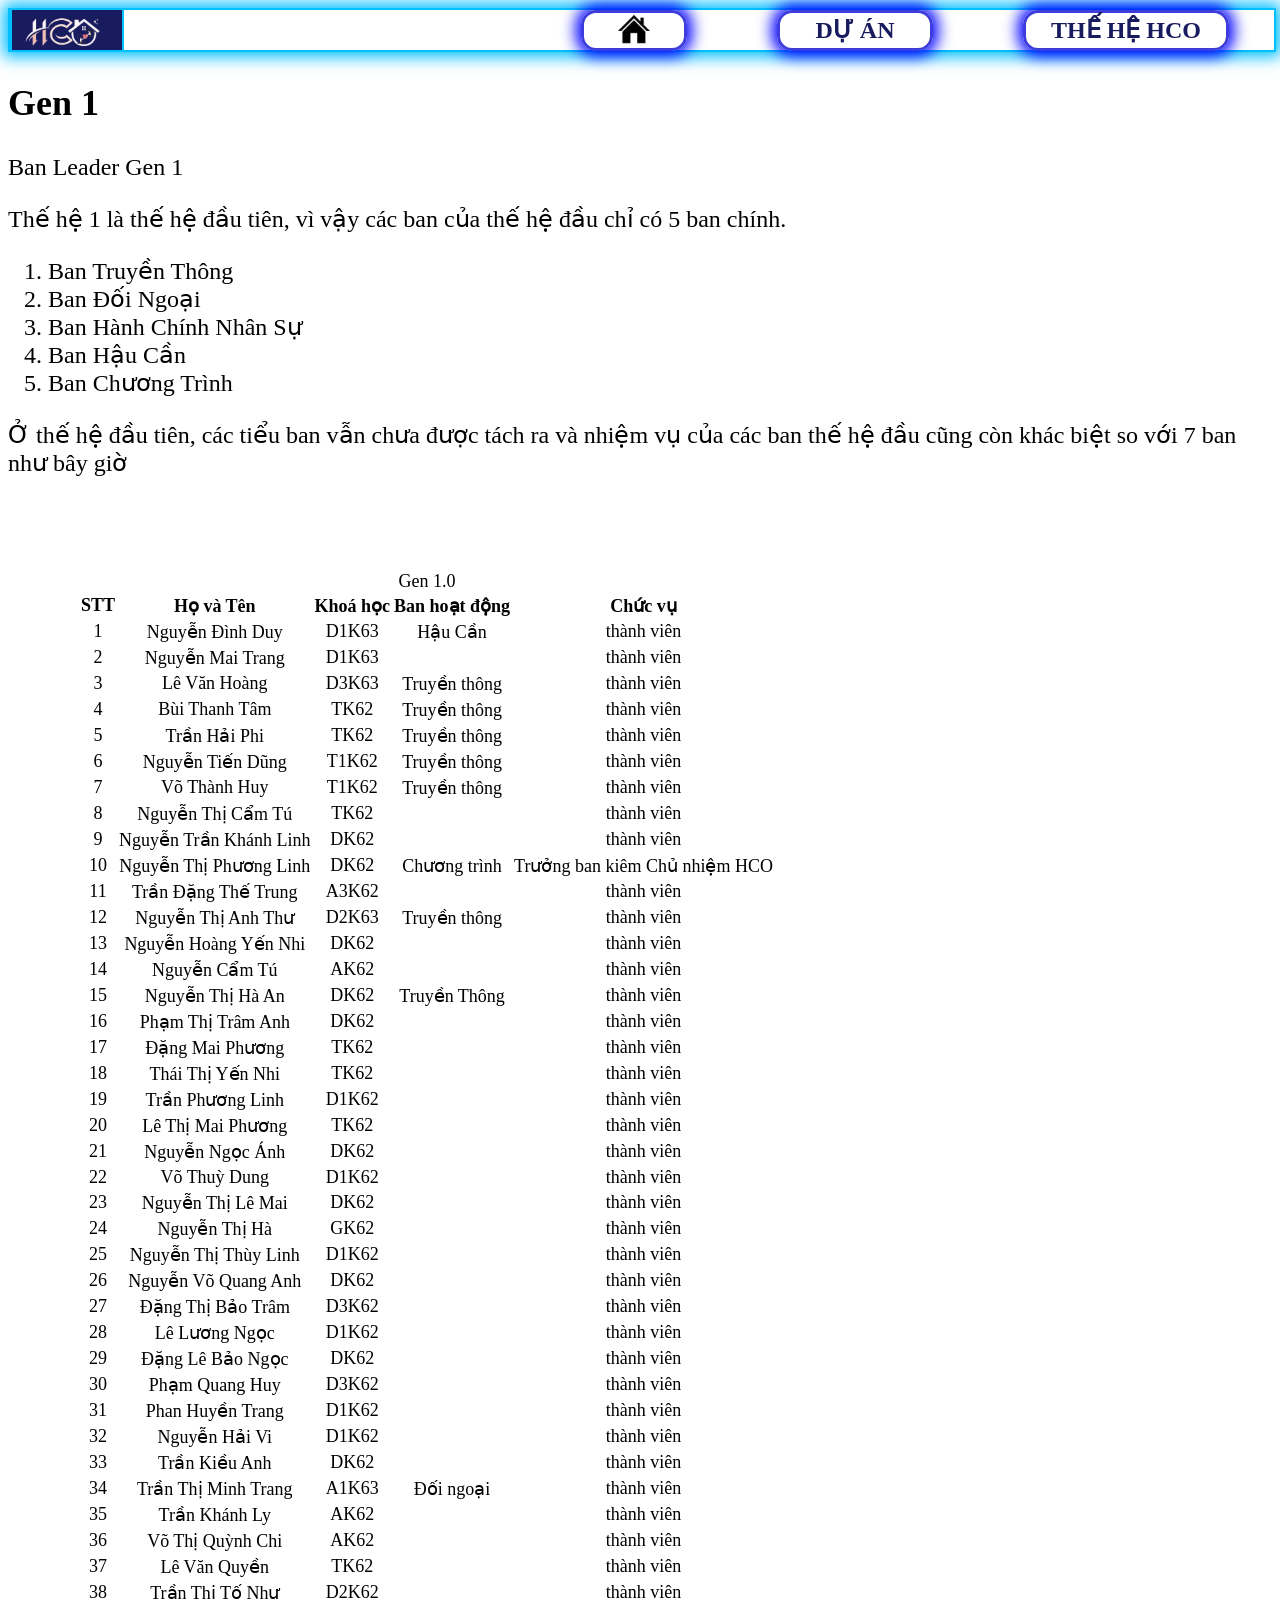
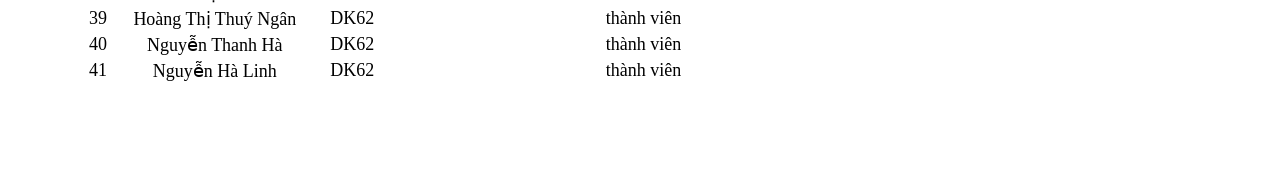
==== mainweb-hco/gen-hco/informationGen.html @ 529165c4 "up code lần 1" ====
<!DOCTYPE html>
<html lang="vi">
  <head>
    <meta charset="UTF-8" />
    <meta name="viewport" content="width=device-width, initial-scale=1.0" />
    <link
      rel="apple-touch-icon"
      sizes="57x57"
      href="../faviconhco/apple-icon-57x57.png"
    />
    <link
      rel="apple-touch-icon"
      sizes="60x60"
      href="../faviconhco/apple-icon-60x60.png"
    />
    <link
      rel="apple-touch-icon"
      sizes="72x72"
      href="../faviconhco/apple-icon-72x72.png"
    />
    <link
      rel="apple-touch-icon"
      sizes="76x76"
      href="../faviconhco/apple-icon-76x76.png"
    />
    <link
      rel="apple-touch-icon"
      sizes="114x114"
      href="../faviconhco/apple-icon-114x114.png"
    />
    <link
      rel="apple-touch-icon"
      sizes="120x120"
      href="../faviconhco/apple-icon-120x120.png"
    />
    <link
      rel="apple-touch-icon"
      sizes="144x144"
      href="../faviconhco//apple-icon-144x144.png"
    />
    <link
      rel="apple-touch-icon"
      sizes="152x152"
      href="../faviconhco/apple-icon-152x152.png"
    />
    <link
      rel="apple-touch-icon"
      sizes="180x180"
      href="../faviconhco/apple-icon-180x180.png"
    />
    <link
      rel="icon"
      type="image/png"
      sizes="192x192"
      href="../faviconhco/android-icon-192x192.png"
    />
    <link
      rel="icon"
      type="image/png"
      sizes="32x32"
      href="../faviconhco/favicon-32x32.png"
    />
    <link
      rel="icon"
      type="image/png"
      sizes="96x96"
      href="../faviconhco/favicon-96x96.png"
    />
    <link
      rel="icon"
      type="image/png"
      sizes="16x16"
      href="../faviconhco/favicon-16x16.png"
    />
    <link rel="manifest" href="../faviconhco/faviconhco/manifest.json" />
    <meta name="msapplication-TileColor" content="#ffffff" />
    <meta
      name="msapplication-TileImage"
      content="../faviconhco/ms-icon-144x144.png"
    />
    <meta name="theme-color" content="#ffffff" />
    <link rel="stylesheet" href="gen.css" />
    <title>InformationGen-HCO</title>
  </head>
  <body>
    <!-- Thanh menu -->
    <div class="menu">
      <div class="hco">
        <img src="/hco-img/logohco.png" alt="logo hco" />
      </div>
      <nav>
        <ul>
          <li>
            <a href="/mainweb-hco/home-hco/home.html"
              ><div class="home">
                <img src="/hco-img/home.png" alt="home icon" /></div
            ></a>
          </li>
          <li>
            <a href="/mainweb-hco/project-hco/infor-project.html"
              ><div class="project"><b>Dự Án</b></div></a
            >
          </li>
          <li>
            <a href="/mainweb-hco/gen-hco/informationGen.html"
              ><div class="gen"><b>Thế Hệ HCO</b></div></a
            >
          </li>
        </ul>
      </nav>
    </div>
    <h2>Gen 1</h2>
    <p>Ban Leader Gen 1</p>
    <p>
      Thế hệ 1 là thế hệ đầu tiên, vì vậy các ban của thế hệ đầu chỉ có 5 ban
      chính.
    </p>
    <ol>
      <li>Ban Truyền Thông</li>
      <li>Ban Đối Ngoại</li>
      <li>Ban Hành Chính Nhân Sự</li>
      <li>Ban Hậu Cần</li>
      <li>Ban Chương Trình</li>
    </ol>
    <p>
      Ở thế hệ đầu tiên, các tiểu ban vẫn chưa được tách ra và nhiệm vụ của các
      ban thế hệ đầu cũng còn khác biệt so với 7 ban như bây giờ
      <!-- List gen 1 -->
    </p>
    <div class="gen1">
      <table>
        <caption class="motagen1">
          Gen 1.0
        </caption>
        <thead>
          <tr>
            <th>STT</th>
            <th>Họ và Tên</th>
            <th>Khoá học</th>
            <th>Ban hoạt động</th>
            <th>Chức vụ</th>
          </tr>
        </thead>
        <tbody>
          <tr>
            <td>1</td>
            <td>Nguyễn Đình Duy</td>
            <td>D1K63</td>
            <td>Hậu Cần</td>
            <td>thành viên</td>
          </tr>
          <tr>
            <td>2</td>
            <td>Nguyễn Mai Trang</td>
            <td>D1K63</td>
            <td></td>
            <td>thành viên</td>
          </tr>
          <tr>
            <td>3</td>
            <td>Lê Văn Hoàng</td>
            <td>D3K63</td>
            <td>Truyền thông</td>
            <td>thành viên</td>
          </tr>
          <tr>
            <td>4</td>
            <td>Bùi Thanh Tâm</td>
            <td>TK62</td>
            <td>Truyền thông</td>
            <td>thành viên</td>
          </tr>
          <tr>
            <td>5</td>
            <td>Trần Hải Phi</td>
            <td>TK62</td>
            <td>Truyền thông</td>
            <td>thành viên</td>
          </tr>
          <tr>
            <td>6</td>
            <td>Nguyễn Tiến Dũng</td>
            <td>T1K62</td>
            <td>Truyền thông</td>
            <td>thành viên</td>
          </tr>
          <tr>
            <td>7</td>
            <td>Võ Thành Huy</td>
            <td>T1K62</td>
            <td>Truyền thông</td>
            <td>thành viên</td>
          </tr>
          <tr>
            <td>8</td>
            <td>Nguyễn Thị Cẩm Tú</td>
            <td>TK62</td>
            <td></td>
            <td>thành viên</td>
          </tr>
          <tr>
            <td>9</td>
            <td>Nguyễn Trần Khánh Linh</td>
            <td>DK62</td>
            <td></td>
            <td>thành viên</td>
          </tr>
          <tr>
            <td>10</td>
            <td>Nguyễn Thị Phương Linh</td>
            <td>DK62</td>
            <td>Chương trình</td>
            <td>Trưởng ban kiêm Chủ nhiệm HCO</td>
          </tr>
          <tr>
            <td>11</td>
            <td>Trần Đặng Thế Trung</td>
            <td>A3K62</td>
            <td></td>
            <td>thành viên</td>
          </tr>
          <tr>
            <td>12</td>
            <td>Nguyễn Thị Anh Thư</td>
            <td>D2K63</td>
            <td>Truyền thông</td>
            <td>thành viên</td>
          </tr>
          <tr>
            <td>13</td>
            <td>Nguyễn Hoàng Yến Nhi</td>
            <td>DK62</td>
            <td></td>
            <td>thành viên</td>
          </tr>
          <tr>
            <td>14</td>
            <td>Nguyễn Cẩm Tú</td>
            <td>AK62</td>
            <td></td>
            <td>thành viên</td>
          </tr>
          <tr>
            <td>15</td>
            <td>Nguyễn Thị Hà An</td>
            <td>DK62</td>
            <td>Truyền Thông</td>
            <td>thành viên</td>
          </tr>
          <tr>
            <td>16</td>
            <td>Phạm Thị Trâm Anh</td>
            <td>DK62</td>
            <td></td>
            <td>thành viên</td>
          </tr>
          <tr>
            <td>17</td>
            <td>Đặng Mai Phương</td>
            <td>TK62</td>
            <td></td>
            <td>thành viên</td>
          </tr>
          <tr>
            <td>18</td>
            <td>Thái Thị Yến Nhi</td>
            <td>TK62</td>
            <td></td>
            <td>thành viên</td>
          </tr>
          <tr>
            <td>19</td>
            <td>Trần Phương Linh</td>
            <td>D1K62</td>
            <td></td>
            <td>thành viên</td>
          </tr>
          <tr>
            <td>20</td>
            <td>Lê Thị Mai Phương</td>
            <td>TK62</td>
            <td></td>
            <td>thành viên</td>
          </tr>
          <tr>
            <td>21</td>
            <td>Nguyễn Ngọc Ánh</td>
            <td>DK62</td>
            <td></td>
            <td>thành viên</td>
          </tr>
          <tr>
            <td>22</td>
            <td>Võ Thuỳ Dung</td>
            <td>D1K62</td>
            <td></td>
            <td>thành viên</td>
          </tr>
          <tr>
            <td>23</td>
            <td>Nguyễn Thị Lê Mai</td>
            <td>DK62</td>
            <td></td>
            <td>thành viên</td>
          </tr>
          <tr>
            <td>24</td>
            <td>Nguyễn Thị Hà</td>
            <td>GK62</td>
            <td></td>
            <td>thành viên</td>
          </tr>
          <tr>
            <td>25</td>
            <td>Nguyễn Thị Thùy Linh</td>
            <td>D1K62</td>
            <td></td>
            <td>thành viên</td>
          </tr>
          <tr>
            <td>26</td>
            <td>Nguyễn Võ Quang Anh</td>
            <td>DK62</td>
            <td></td>
            <td>thành viên</td>
          </tr>
          <tr>
            <td>27</td>
            <td>Đặng Thị Bảo Trâm</td>
            <td>D3K62</td>
            <td></td>
            <td>thành viên</td>
          </tr>
          <tr>
            <td>28</td>
            <td>Lê Lương Ngọc</td>
            <td>D1K62</td>
            <td></td>
            <td>thành viên</td>
          </tr>
          <tr>
            <td>29</td>
            <td>Đặng Lê Bảo Ngọc</td>
            <td>DK62</td>
            <td></td>
            <td>thành viên</td>
          </tr>
          <tr>
            <td>30</td>
            <td>Phạm Quang Huy</td>
            <td>D3K62</td>
            <td></td>
            <td>thành viên</td>
          </tr>
          <tr>
            <td>31</td>
            <td>Phan Huyền Trang</td>
            <td>D1K62</td>
            <td></td>
            <td>thành viên</td>
          </tr>
          <tr>
            <td>32</td>
            <td>Nguyễn Hải Vi</td>
            <td>D1K62</td>
            <td></td>
            <td>thành viên</td>
          </tr>
          <tr>
            <td>33</td>
            <td>Trần Kiều Anh</td>
            <td>DK62</td>
            <td></td>
            <td>thành viên</td>
          </tr>
          <tr>
            <td>34</td>
            <td>Trần Thị Minh Trang</td>
            <td>A1K63</td>
            <td>Đối ngoại</td>
            <td>thành viên</td>
          </tr>
          <tr>
            <td>35</td>
            <td>Trần Khánh Ly</td>
            <td>AK62</td>
            <td></td>
            <td>thành viên</td>
          </tr>
          <tr>
            <td>36</td>
            <td>Võ Thị Quỳnh Chi</td>
            <td>AK62</td>
            <td></td>
            <td>thành viên</td>
          </tr>
          <tr>
            <td>37</td>
            <td>Lê Văn Quyền</td>
            <td>TK62</td>
            <td></td>
            <td>thành viên</td>
          </tr>
          <tr>
            <td>38</td>
            <td>Trần Thị Tố Như</td>
            <td>D2K62</td>
            <td></td>
            <td>thành viên</td>
          </tr>
          <tr>
            <td>39</td>
            <td>Hoàng Thị Thuý Ngân</td>
            <td>DK62</td>
            <td></td>
            <td>thành viên</td>
          </tr>
          <tr>
            <td>40</td>
            <td>Nguyễn Thanh Hà</td>
            <td>DK62</td>
            <td></td>
            <td>thành viên</td>
          </tr>
          <tr>
            <td>41</td>
            <td>Nguyễn Hà Linh</td>
            <td>DK62</td>
            <td></td>
            <td>thành viên</td>
          </tr>
        </tbody>
      </table>
    </div>
    <p></p>
  </body>
</html>
---- mainweb-hco/gen-hco/gen.css ----
body {
  font-size: 24px;
}

.menu {
  height: 40px;
  width: 100%;
  font-size: 24px;
  text-transform: uppercase;
  border: 2px solid #00bfff;
  display: flex;
  justify-content: center;
  align-items: center;
  gap: 10%;
  box-shadow: 0 0 15px 5px #00bfff;
  background-color: #ffffff;
  text-decoration: none;
}
/* logo */
.hco {
  width: 110px;
  height: 40px;
  font-size: 35px;
  text-align: left;
  border: 2px solid #00bfff;
  background-color: #181b5e;
  display: flex;
  justify-content: left;
  align-items: center;
  margin-right: auto;
}

.hco img {
  width: 100px;
}

/* Các button menu */
.home,
.gen,
.project {
  height: 35px;
  border: 3px solid rgb(61, 61, 221);
  border-radius: 15px;
  box-shadow: 0 0 15px 5px #0000ff;
  display: flex;
  justify-content: center;
  align-items: center;
  margin: 45px;
}

.home {
  width: 100px;
}

.gen {
  width: 200px;
}

.project {
  width: 150px;
}

/* Thanh menu */
nav ul {
  text-decoration: none;
  list-style: none;
  display: flex;
}

.home img {
  width: 55px;
}

nav ul li a {
  color: #181b5e;
  text-decoration: none;
}

/* Nội dung */

.gen1 {
  display: flex;
  font-size: 18px;
  text-align: center;
  padding: 70px;
}

.tablegen1 {
  font-size: 28px;
}
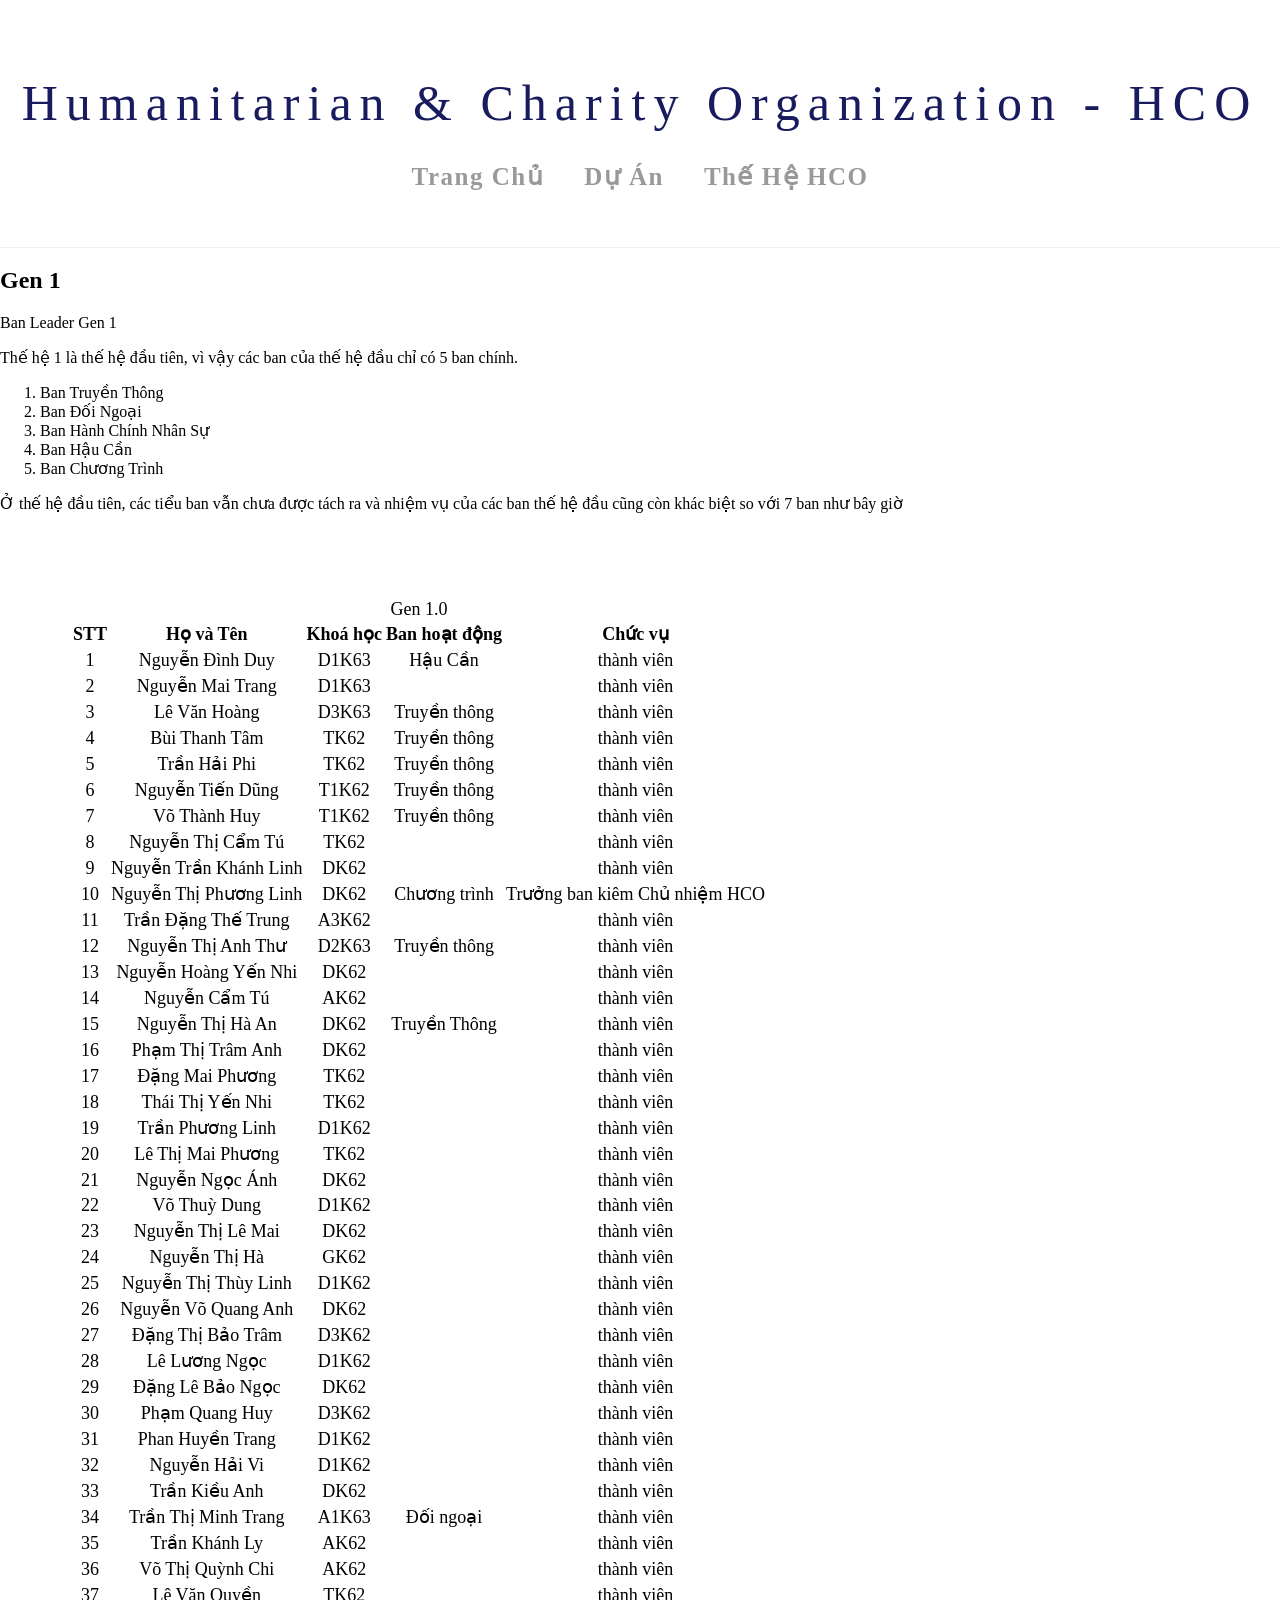
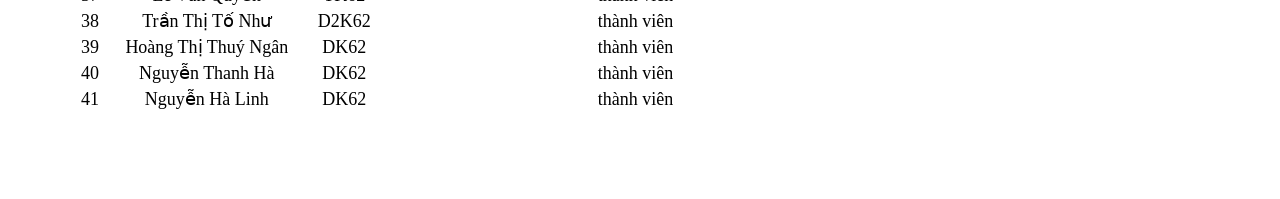
==== commit 5468e1b4: "update lần 4 thay đổi cấu trúc menu, thêm phần footer của website, chỉnh sửa infor của phần  Project" ====
--- a/mainweb-hco/gen-hco/informationGen.html
+++ b/mainweb-hco/gen-hco/informationGen.html
@@ -6,109 +6,103 @@
     <link
       rel="apple-touch-icon"
       sizes="57x57"
-      href="../faviconhco/apple-icon-57x57.png"
+      href="../../favicon-hco/apple-icon-57x57.png"
     />
     <link
       rel="apple-touch-icon"
       sizes="60x60"
-      href="../faviconhco/apple-icon-60x60.png"
+      href="../../favicon-hco/apple-icon-60x60.png"
     />
     <link
       rel="apple-touch-icon"
       sizes="72x72"
-      href="../faviconhco/apple-icon-72x72.png"
+      href="../../favicon-hco/apple-icon-72x72.png"
     />
     <link
       rel="apple-touch-icon"
       sizes="76x76"
-      href="../faviconhco/apple-icon-76x76.png"
+      href="../../favicon-hco/apple-icon-76x76.png"
     />
     <link
       rel="apple-touch-icon"
       sizes="114x114"
-      href="../faviconhco/apple-icon-114x114.png"
+      href="../../favicon-hco/apple-icon-114x114.png"
     />
     <link
       rel="apple-touch-icon"
       sizes="120x120"
-      href="../faviconhco/apple-icon-120x120.png"
+      href="../../favicon-hco/apple-icon-120x120.png"
     />
     <link
       rel="apple-touch-icon"
       sizes="144x144"
-      href="../faviconhco//apple-icon-144x144.png"
+      href="../../favicon-hco//apple-icon-144x144.png"
     />
     <link
       rel="apple-touch-icon"
       sizes="152x152"
-      href="../faviconhco/apple-icon-152x152.png"
+      href="../../favicon-hco/apple-icon-152x152.png"
     />
     <link
       rel="apple-touch-icon"
       sizes="180x180"
-      href="../faviconhco/apple-icon-180x180.png"
+      href="../../favicon-hco/apple-icon-180x180.png"
     />
     <link
       rel="icon"
       type="image/png"
       sizes="192x192"
-      href="../faviconhco/android-icon-192x192.png"
+      href="../../favicon-hco/android-icon-192x192.png"
     />
     <link
       rel="icon"
       type="image/png"
       sizes="32x32"
-      href="../faviconhco/favicon-32x32.png"
+      href="../../favicon-hco/favicon-32x32.png"
     />
     <link
       rel="icon"
       type="image/png"
       sizes="96x96"
-      href="../faviconhco/favicon-96x96.png"
+      href="../../favicon-hco/favicon-96x96.png"
     />
     <link
       rel="icon"
       type="image/png"
       sizes="16x16"
-      href="../faviconhco/favicon-16x16.png"
-    />
-    <link rel="manifest" href="../faviconhco/faviconhco/manifest.json" />
+      href="../../favicon-hco/favicon-16x16.png"
+    />
+    <link rel="manifest" href="../../favicon-hco/faviconhco/manifest.json" />
     <meta name="msapplication-TileColor" content="#ffffff" />
     <meta
       name="msapplication-TileImage"
-      content="../faviconhco/ms-icon-144x144.png"
+      content="../../favicon-hco/ms-icon-144x144.png"
     />
     <meta name="theme-color" content="#ffffff" />
-    <link rel="stylesheet" href="gen.css" />
+    <link rel="stylesheet" href="./gen.css" />
     <title>InformationGen-HCO</title>
   </head>
   <body>
-    <!-- Thanh menu -->
-    <div class="menu">
-      <div class="hco">
-        <img src="/hco-img/logohco.png" alt="logo hco" />
+    <!-- thanh menu -->
+    <header>
+      <div class="logo">
+        <h1>Humanitarian & Charity Organization - HCO</h1>
       </div>
-      <nav>
+
+      <nav class="main-nav">
         <ul>
+          <li><a href="../../mainweb-hco/home-hco/home.html">Trang Chủ</a></li>
           <li>
-            <a href="/mainweb-hco/home-hco/home.html"
-              ><div class="home">
-                <img src="/hco-img/home.png" alt="home icon" /></div
-            ></a>
+            <a href="../../mainweb-hco/project-hco/infor-project.html">Dự Án</a>
           </li>
           <li>
-            <a href="/mainweb-hco/project-hco/infor-project.html"
-              ><div class="project"><b>Dự Án</b></div></a
-            >
-          </li>
-          <li>
-            <a href="/mainweb-hco/gen-hco/informationGen.html"
-              ><div class="gen"><b>Thế Hệ HCO</b></div></a
+            <a href="../../mainweb-hco/gen-hco/informationGen.html"
+              >Thế Hệ HCO</a
             >
           </li>
         </ul>
       </nav>
-    </div>
+    </header>
     <h2>Gen 1</h2>
     <p>Ban Leader Gen 1</p>
     <p>
--- a/mainweb-hco/gen-hco/gen.css
+++ b/mainweb-hco/gen-hco/gen.css
@@ -1,81 +1,52 @@
-body {
-  font-size: 24px;
+* {
+  box-sizing: border-box;
 }
 
-.menu {
-  height: 40px;
-  width: 100%;
-  font-size: 24px;
-  text-transform: uppercase;
-  border: 2px solid #00bfff;
+body {
+  margin: 0;
+  padding: 0;
+}
+
+/* Css Thanh menu */
+header {
+  text-align: center;
+  padding: 40px 0;
+  border-bottom: 1px solid #f0f0f0;
+}
+
+/* Kiểu dáng Logo */
+.logo h1 {
+  font-weight: 300;
+  letter-spacing: 8px;
+  font-size: 50px;
+  color: #181b5e;
+  margin-bottom: 30px;
+}
+
+/* Cấu trúc Menu ngang */
+.main-nav ul {
+  list-style: none;
   display: flex;
   justify-content: center;
   align-items: center;
-  gap: 10%;
-  box-shadow: 0 0 15px 5px #00bfff;
-  background-color: #ffffff;
-  text-decoration: none;
-}
-/* logo */
-.hco {
-  width: 110px;
-  height: 40px;
-  font-size: 35px;
-  text-align: left;
-  border: 2px solid #00bfff;
-  background-color: #181b5e;
-  display: flex;
-  justify-content: left;
-  align-items: center;
-  margin-right: auto;
+  padding: 0;
+  gap: 40px;
 }
 
-.hco img {
-  width: 100px;
+/* Kiểu chữ cho Menu */
+.main-nav ul li a {
+  text-decoration: none;
+  color: #999;
+  font-size: 25px;
+  font-weight: bold;
+  letter-spacing: 1.5px;
+  transition: 0.3s;
 }
 
-/* Các button menu */
-.home,
-.gen,
-.project {
-  height: 35px;
-  border: 3px solid rgb(61, 61, 221);
-  border-radius: 15px;
-  box-shadow: 0 0 15px 5px #0000ff;
-  display: flex;
-  justify-content: center;
-  align-items: center;
-  margin: 45px;
+.main-nav ul li a:hover,
+.main-nav ul li a.active {
+  color: #000;
 }
-
-.home {
-  width: 100px;
-}
-
-.gen {
-  width: 200px;
-}
-
-.project {
-  width: 150px;
-}
-
-/* Thanh menu */
-nav ul {
-  text-decoration: none;
-  list-style: none;
-  display: flex;
-}
-
-.home img {
-  width: 55px;
-}
-
-nav ul li a {
-  color: #181b5e;
-  text-decoration: none;
-}
-
 /* Nội dung */
 
 .gen1 {
